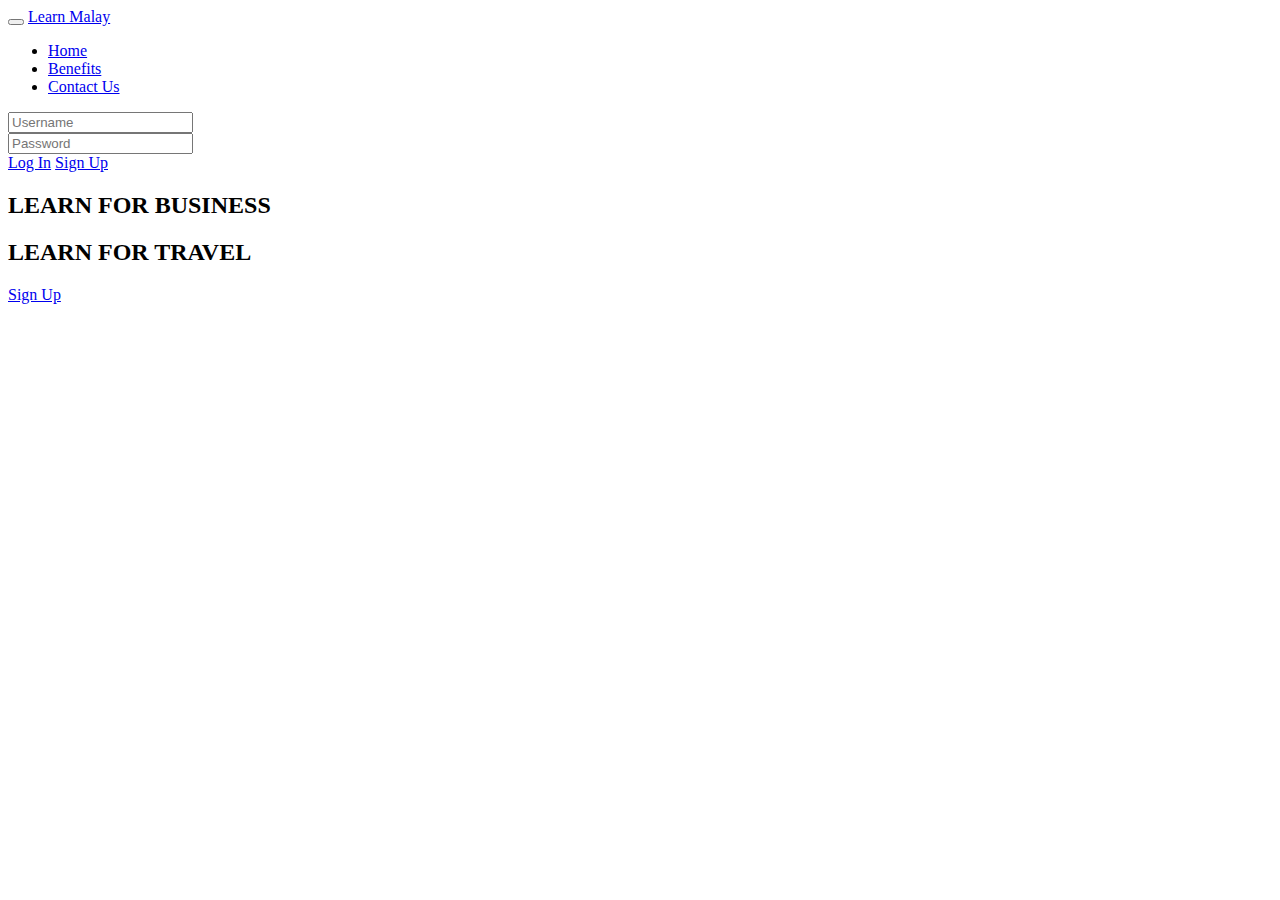
==== LearnMalayApp/templates/index.html @ f4ced06f "index.html" ====
<!DOCTYPE html>
<html lang="en">
<head>
  <meta charset="UTF-8">
  <meta name="viewport" content="width=device-width, initial-scale=1">
  <link rel="stylesheet" href="css/bootstrap.min.css">
  <link rel="stylesheet" href="css/my_styles.css">
  <title>Learn Malay</title>
</head>

<body>
<nav class="navbar navbar-inverse navbar-fixed-top">
  <div class="container">
    <div class="navbar-header">
      <button type="button" class="navbar-toggle collapsed" data-toggle="collapse" data-target="#collapsednav">
        <span class="icon-bar"></span>
        <span class="icon-bar"></span>
        <span class="icon-bar"></span>
      </button>
      <a class="navbar-brand" href="index.html">Learn Malay</a>
    </div>
    <div class="collapse navbar-collapse" id="collapsednav">
      <ul class="nav navbar-nav">
        <li><a href="index.html">Home</a></li>
        <li><a href="why.html">Benefits</a></li>
        <li><a href="contact_us.html">Contact Us</a></li>
      </ul>
      <form class="navbar-form navbar-right">
        <div class="form-group">
          <input type="text" class="form-control" name="username" placeholder="Username">
        </div>
        <div class="form-group">
          <input type="text" class="form-control" name="password" placeholder="Password">
        </div>
        <a href="logged_in.html" type="submit" class="btn btn-primary">Log In</a>
        <a href="sign_up.html" class="btn btn-success">Sign Up</a>
      </form>
    </div>
  </div>
</nav>

<div class="container-fluid homepage_pics">
    <section class="homepage_pics">
      <div class="row homepage_pics">
        <div class="col-xs-6" id="business_pic"><h2>LEARN FOR BUSINESS</h2></div>
        <div class="col-xs-6" id="travel_pic"><h2>LEARN FOR TRAVEL</h2></div>
      </div>
      <div class="row">
        <div class="col-xs-2 col-xs-offset-5" id="block_on_top">
          <a href="sign_up.html" id="low_button" class="btn btn-success btn-lg">Sign Up</a>
        </div>
      </div>
    </section>
</div>

<script src="js/bootstrap.min.js"></script>
<script src="https://ajax.googleapis.com/ajax/libs/jquery/1.12.0/jquery.min.js"></script>
</body>

</html>
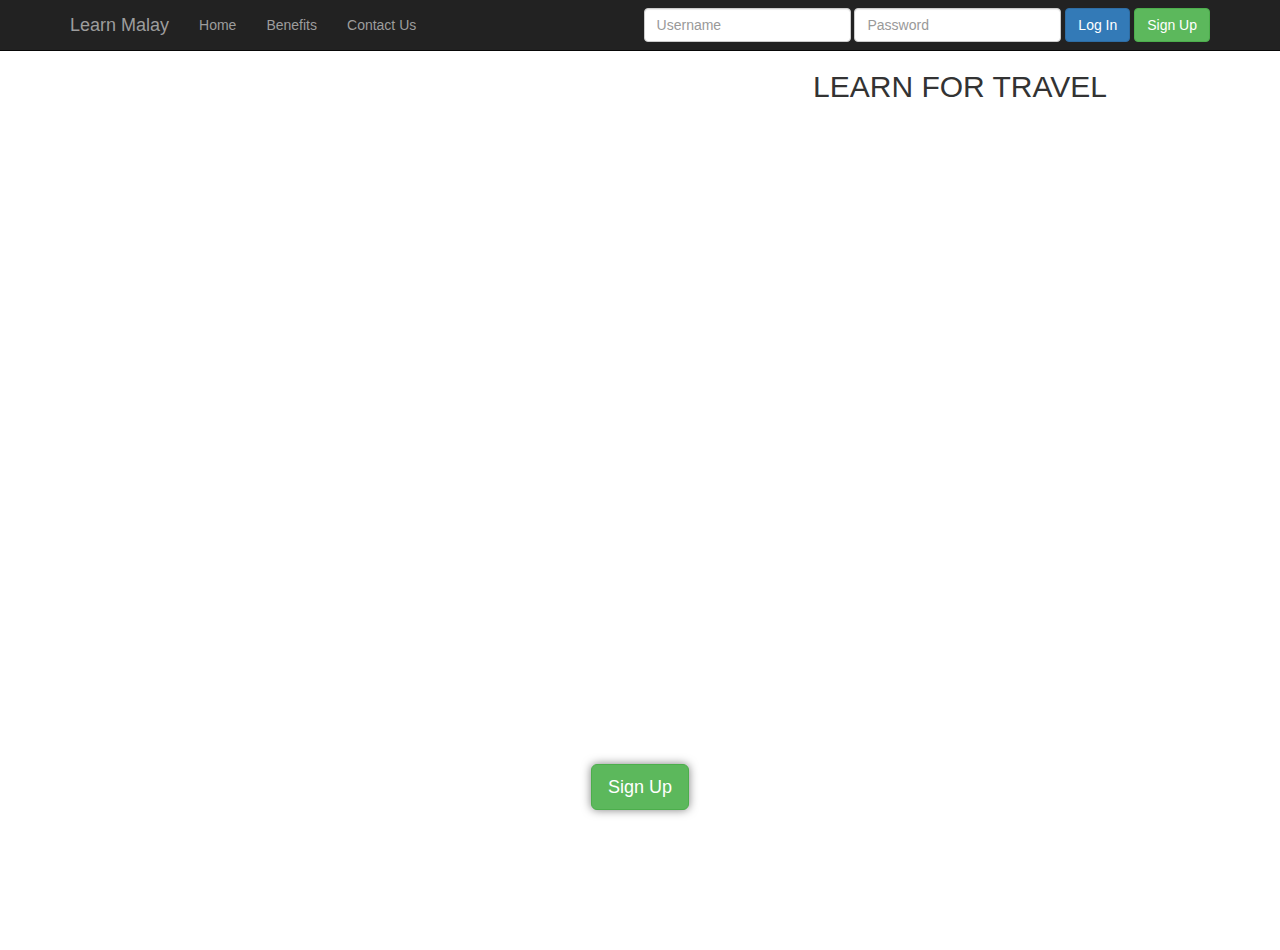
==== commit 79ed256d: "Fixed paths to static sources" ====
--- a/LearnMalayApp/templates/index.html
+++ b/LearnMalayApp/templates/index.html
@@ -3,9 +3,9 @@
 <head>
   <meta charset="UTF-8">
   <meta name="viewport" content="width=device-width, initial-scale=1">
-  <link rel="stylesheet" href="css/bootstrap.min.css">
-  <link rel="stylesheet" href="css/my_styles.css">
-  <title>Learn Malay</title>
+  <link rel="stylesheet" href="../static/css/bootstrap.min.css">
+  <link rel="stylesheet" href="../static/css/my_styles.css">
+  <title>Learn Chinese Today</title>
 </head>
 
 <body>
@@ -53,8 +53,10 @@
     </section>
 </div>
 
-<script src="js/bootstrap.min.js"></script>
-<script src="https://ajax.googleapis.com/ajax/libs/jquery/1.12.0/jquery.min.js"></script>
+<script src="../static/js/jquery-2.1.4.min.js"></script>
+<script src="../static/js/bootstrap.min.js"></script>
+
+
 </body>
 
 </html>
--- a/LearnMalayApp/static/css/my_styles.css
+++ b/LearnMalayApp/static/css/my_styles.css
@@ -0,0 +1,44 @@
+.homepage_pics{
+  margin-top: 25px;
+  height:100%;
+}
+
+html,body{
+  height:100%;
+}
+
+#business_pic{
+  background:url(../images/business_image.jpg) no-repeat;
+  background-size:cover;
+  text-align: center;
+  color:white;
+  height:100%;
+}
+
+#travel_pic{
+  background:url(../images/travel_image.jpg) no-repeat;
+  background-size:cover;
+  text-align: center;
+  height:100%;
+}
+
+#block_on_top{
+  position: absolute;
+  z-index:1;
+  bottom:10%;
+  text-align: center;
+}
+
+#low_button{
+  box-shadow:0 0 10px rgba(0, 0, 0, 0.5);
+}
+
+#contact_page{
+  overflow:hidden;
+  text-align: center;
+}
+
+#signup_form{
+  position:absolute;
+  top:30%;
+}
